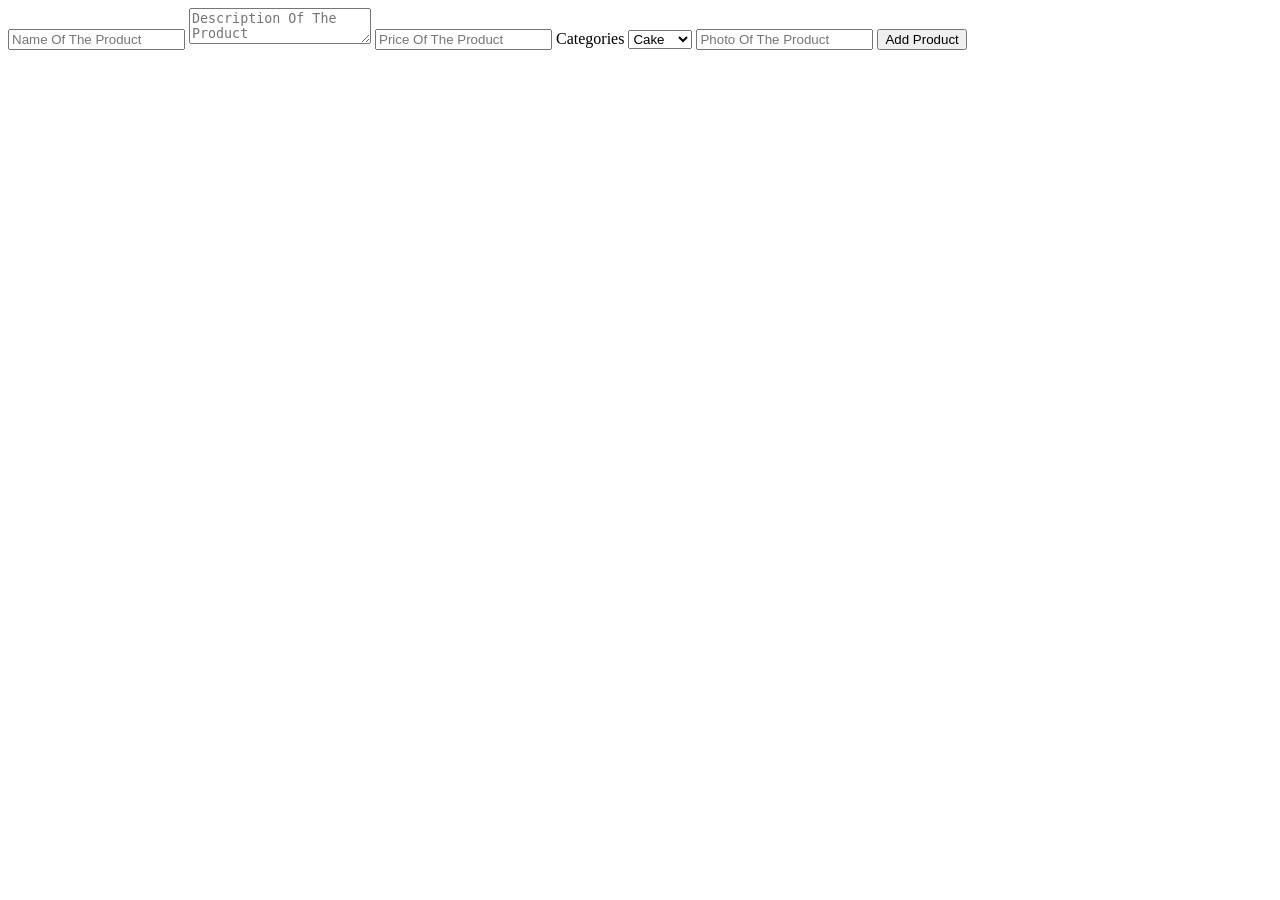
==== frontend/admin.html @ 81e5d1bb "Add edit modal markup, hide it by default, add Edit button with data-product JSON" ====
<!-- admin.html -->
<!DOCTYPE html>
<html lang="en">
<head>
    <meta charset="UTF-8">
    <meta name="viewport" content="width=device-width, initial-scale=1.0">
    <link rel="stylesheet" href="style.css">
    <title>The Pastry Shop — Admin</title>
</head>
<body>
    <div id="form-container">
        <input type="text" id="inputNameOfTheProduct" placeholder="Name Of The Product">
        <textarea id="descriptionOfTheProduct" placeholder="Description Of The Product"></textarea>
        <input type="number" id="inputPriceOfTheProduct" placeholder="Price Of The Product">
        <label for="product-categories">Categories</label>
        <select id="product-categories" name="categories">
            <option value="cake">Cake</option>
            <option value="pastry">Pastry</option>
            <option value="cookie">Cookie</option>
        </select>
        <input type="url" id="inputPhotoOfTheProduct" placeholder="Photo Of The Product">
        <button id="addProductBtn">Add Product</button>
    </div>
    <div id="products-container">

    </div>

    <div class="modal-overlay">
        <div class="modal-content">
            <input type="text" id="editNameOfTheProduct" placeholder="Change Name Of The Product">
            <textarea id="editDescriptionOfTheProduct" placeholder="Change Description Of The Product"></textarea>
            <input type="number" id="editPriceOfTheProduct" placeholder="Change Price Of The Product">
            <label for="edit-product-categories">Categories</label>
            <select id="edit-product-categories" name="categories">
                <option value="cake">Cake</option>
                <option value="pastry">Pastry</option>
                <option value="cookie">Cookie</option>
            </select>
            <input type="url" id="editPhotoOfTheProduct" placeholder="Change Photo Of The Product">
            <button id="editProductBtn">Edit Product</button>
            <button id="cancelBtn">Cancel</button>
        </div>
    </div>

    <script src="admin.js"></script>
</body>
</html>
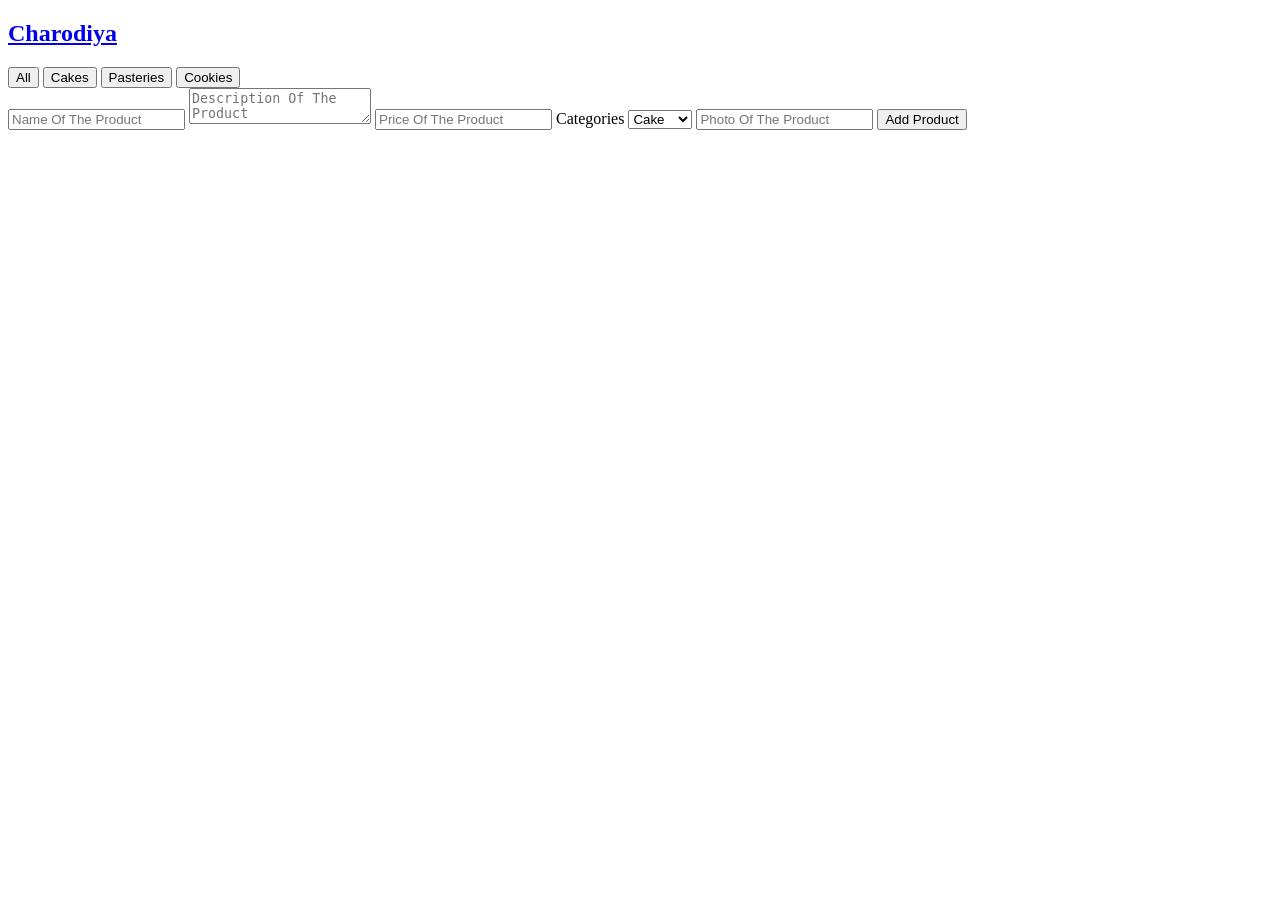
==== commit 8d09c567: "Add shared header (logo + category nav) rendered on all three pages via shared.js" ====
--- a/frontend/admin.html
+++ b/frontend/admin.html
@@ -8,6 +8,7 @@
     <title>The Pastry Shop — Admin</title>
 </head>
 <body>
+    <div id="header-container"></div>
     <div id="form-container">
         <input type="text" id="inputNameOfTheProduct" placeholder="Name Of The Product">
         <textarea id="descriptionOfTheProduct" placeholder="Description Of The Product"></textarea>
@@ -37,11 +38,12 @@
                 <option value="cookie">Cookie</option>
             </select>
             <input type="url" id="editPhotoOfTheProduct" placeholder="Change Photo Of The Product">
-            <button id="editProductBtn">Edit Product</button>
+            <button id="saveChangesBtn">Save Changes</button>
             <button id="cancelBtn">Cancel</button>
         </div>
     </div>
 
+    <script src="shared.js"></script>
     <script src="admin.js"></script>
 </body>
 </html>
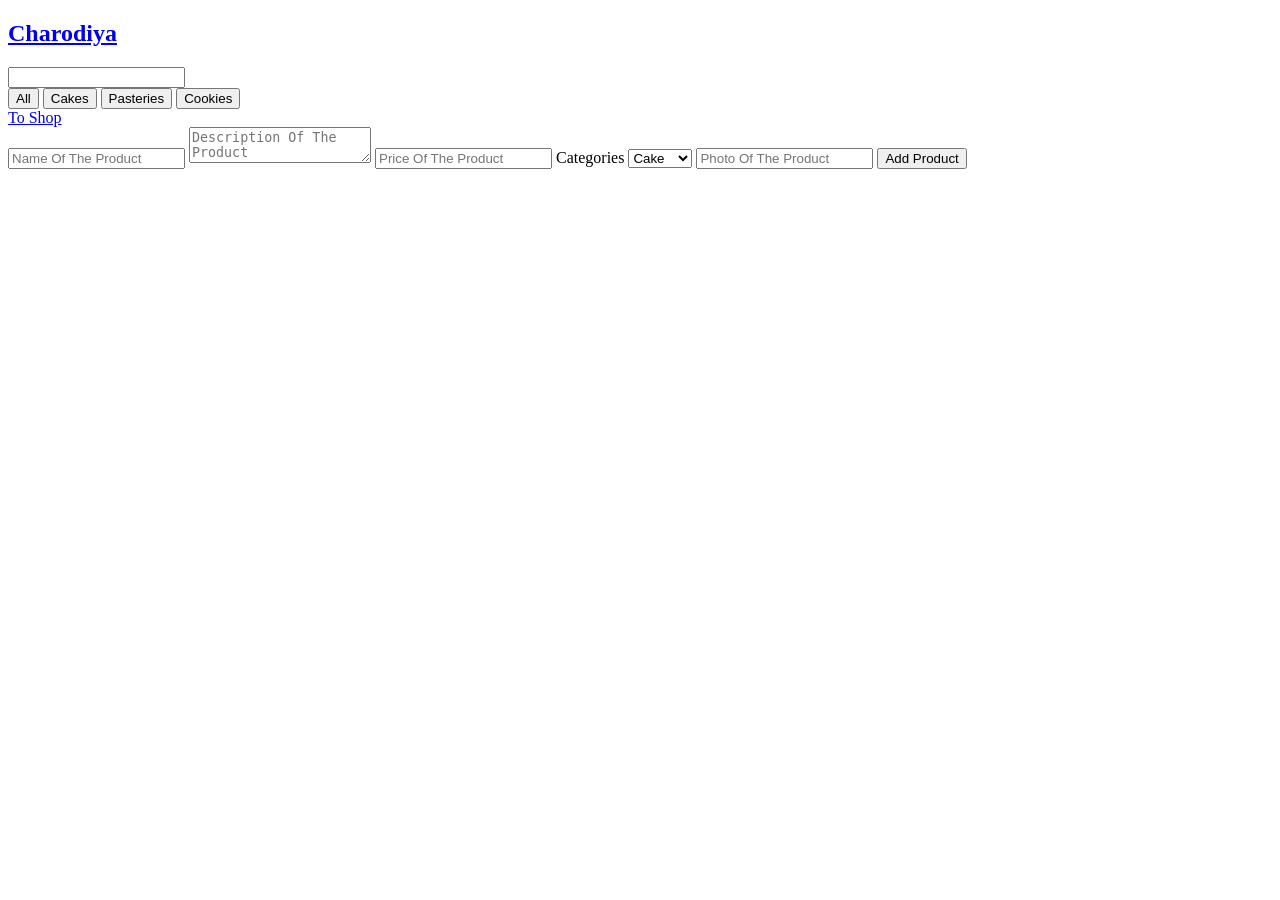
==== commit a6c1a5f5: "Split header into logo/nav, add search input with working filter on shop page" ====
--- a/frontend/admin.html
+++ b/frontend/admin.html
@@ -8,7 +8,7 @@
     <title>The Pastry Shop — Admin</title>
 </head>
 <body>
-    <div id="header-container"></div>
+    <header id="header-container"></header>
     <div id="form-container">
         <input type="text" id="inputNameOfTheProduct" placeholder="Name Of The Product">
         <textarea id="descriptionOfTheProduct" placeholder="Description Of The Product"></textarea>
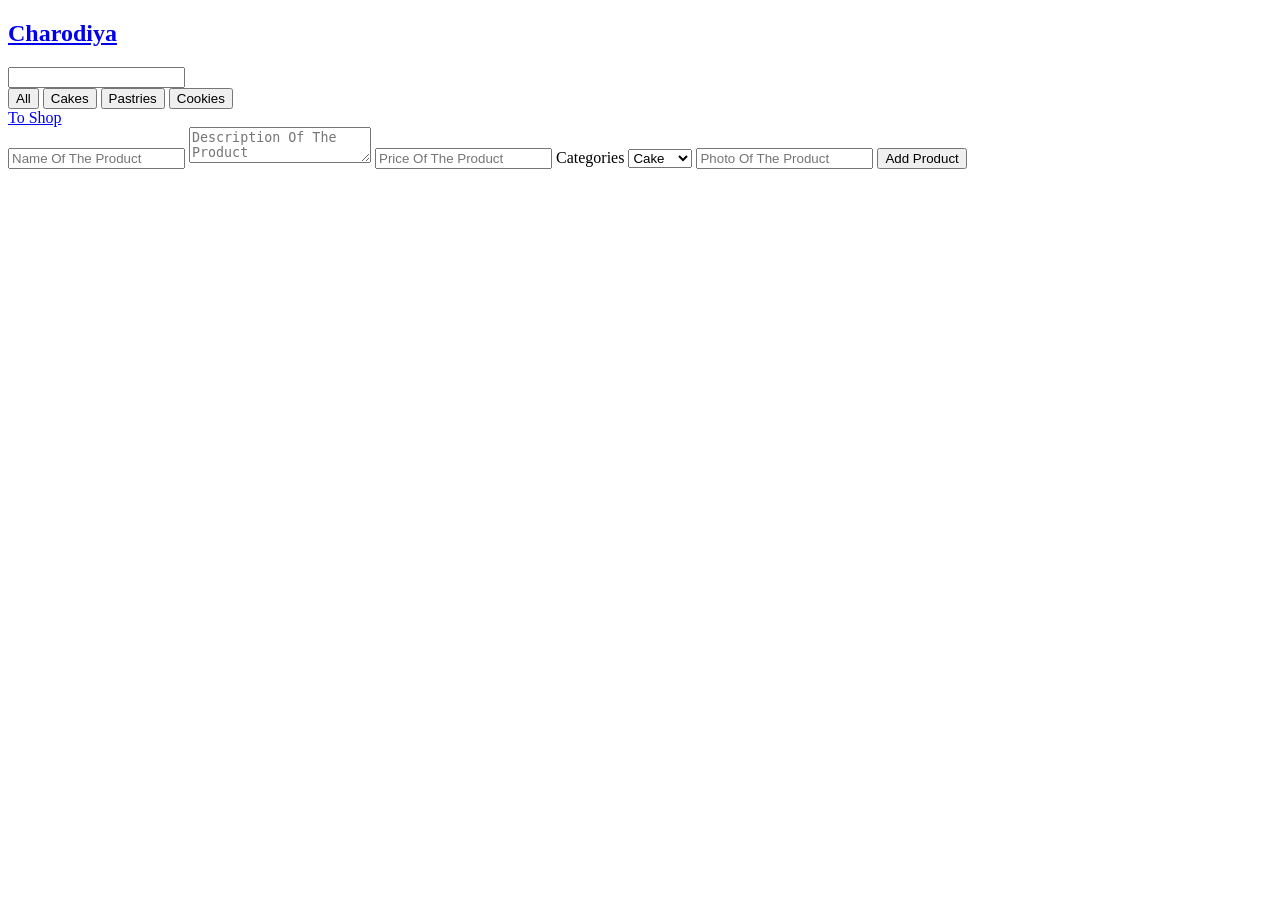
==== commit 2e54a99e: "Add footer containers to all pages and renderFooter with page switch in shared.js; wire logo into we" ====
--- a/frontend/admin.html
+++ b/frontend/admin.html
@@ -42,6 +42,7 @@
             <button id="cancelBtn">Cancel</button>
         </div>
     </div>
+    <footer id="footer-container"></footer>
 
     <script src="shared.js"></script>
     <script src="admin.js"></script>
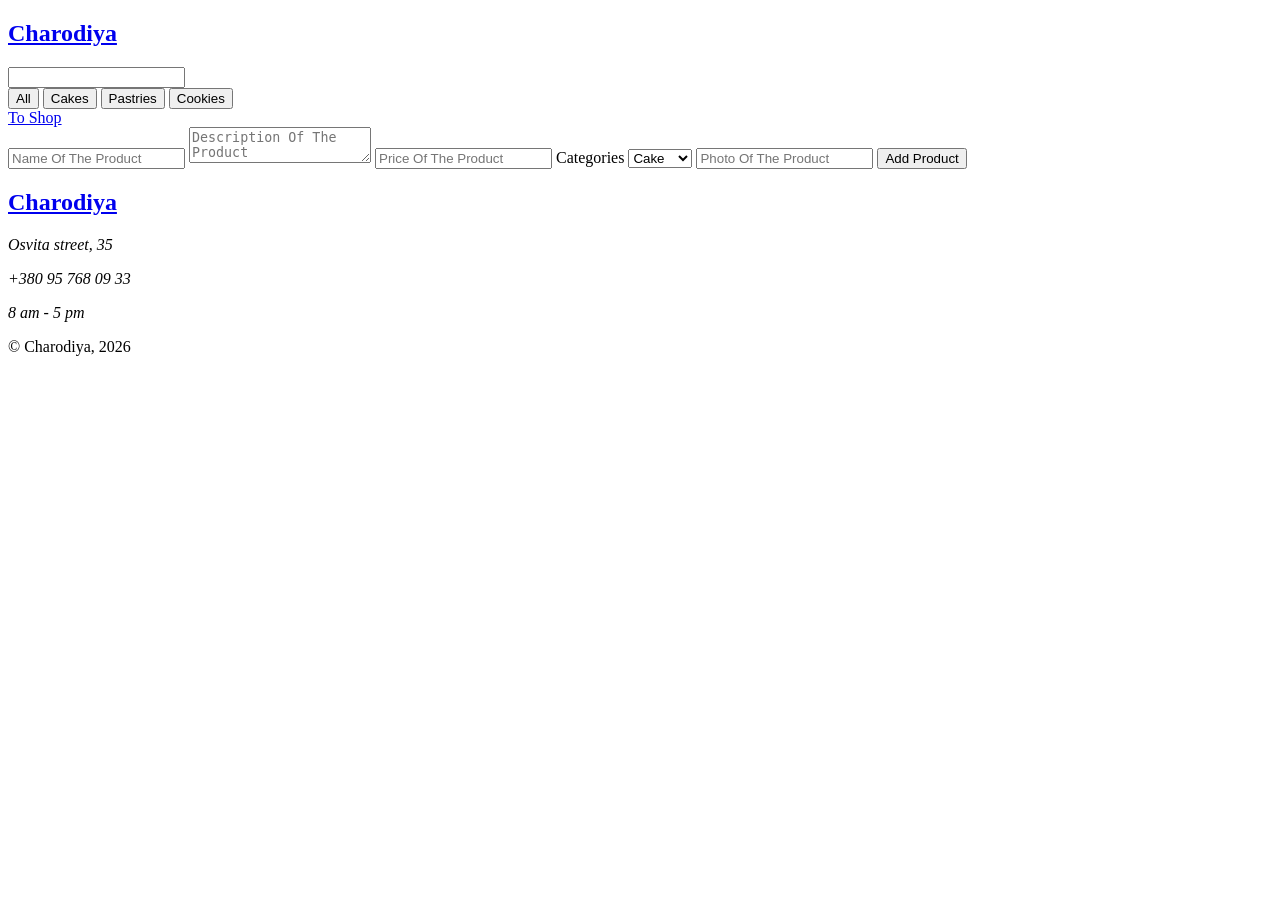
==== commit 8dbd51cd: "Replace alerts with toast messages, add toast containers, and clean up cart styles and code formatti" ====
--- a/frontend/admin.html
+++ b/frontend/admin.html
@@ -44,6 +44,8 @@
     </div>
     <footer id="footer-container"></footer>
 
+    <div id="toastContainer"></div>
+
     <script src="shared.js"></script>
     <script src="admin.js"></script>
 </body>
--- a/frontend/style.css
+++ b/frontend/style.css
@@ -0,0 +1,20 @@
+/* style.css */
+/* the padding equals the width of the cart, when the class from the cartBtn event handler is enabled */
+body.openCartForBody{ 
+    padding-right: 33vw;
+}
+/* for cart block */
+#cart-container{
+    position: fixed;
+    right: 0;
+    top: 0;
+    width: 33vw;
+    height: 100vh;
+    background-color: lightgrey;
+    transform: translateX(100%);
+    transition: transform 300ms;
+    overflow-y: auto;
+}
+#cart-container.openCart{
+    transform: translateX(0%);
+}
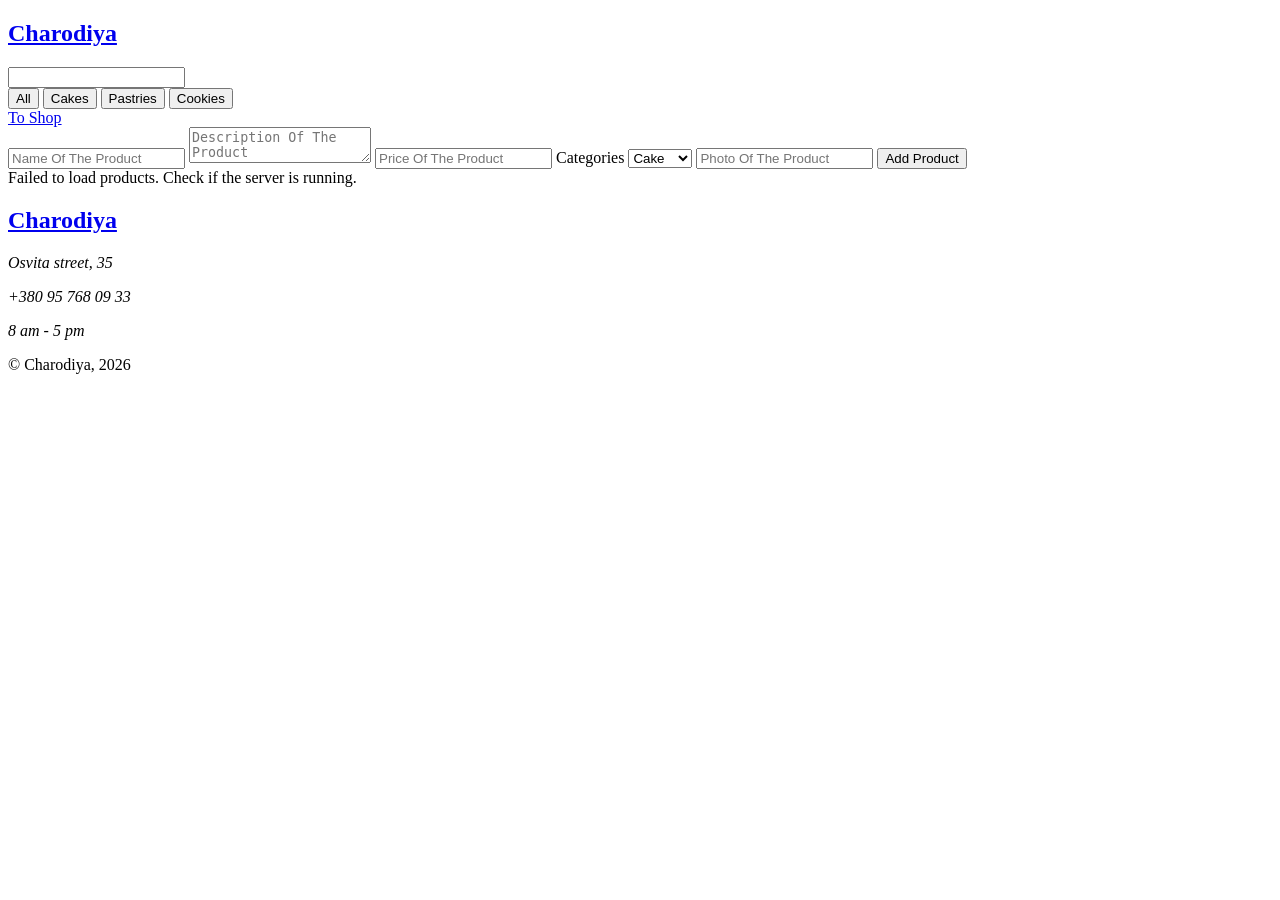
==== commit 369257ee: "Convert JS files to ES modules with import/export, add launchTheCart, rename listOfProducts per file" ====
--- a/frontend/admin.html
+++ b/frontend/admin.html
@@ -4,6 +4,7 @@
 <head>
     <meta charset="UTF-8">
     <meta name="viewport" content="width=device-width, initial-scale=1.0">
+    <link rel="icon" href="bolt.svg" type="image/svg+xml">
     <link rel="stylesheet" href="style.css">
     <title>The Pastry Shop — Admin</title>
 </head>
@@ -46,7 +47,6 @@
 
     <div id="toastContainer"></div>
 
-    <script src="shared.js"></script>
-    <script src="admin.js"></script>
+    <script type="module" src="admin.js"></script>
 </body>
 </html>
